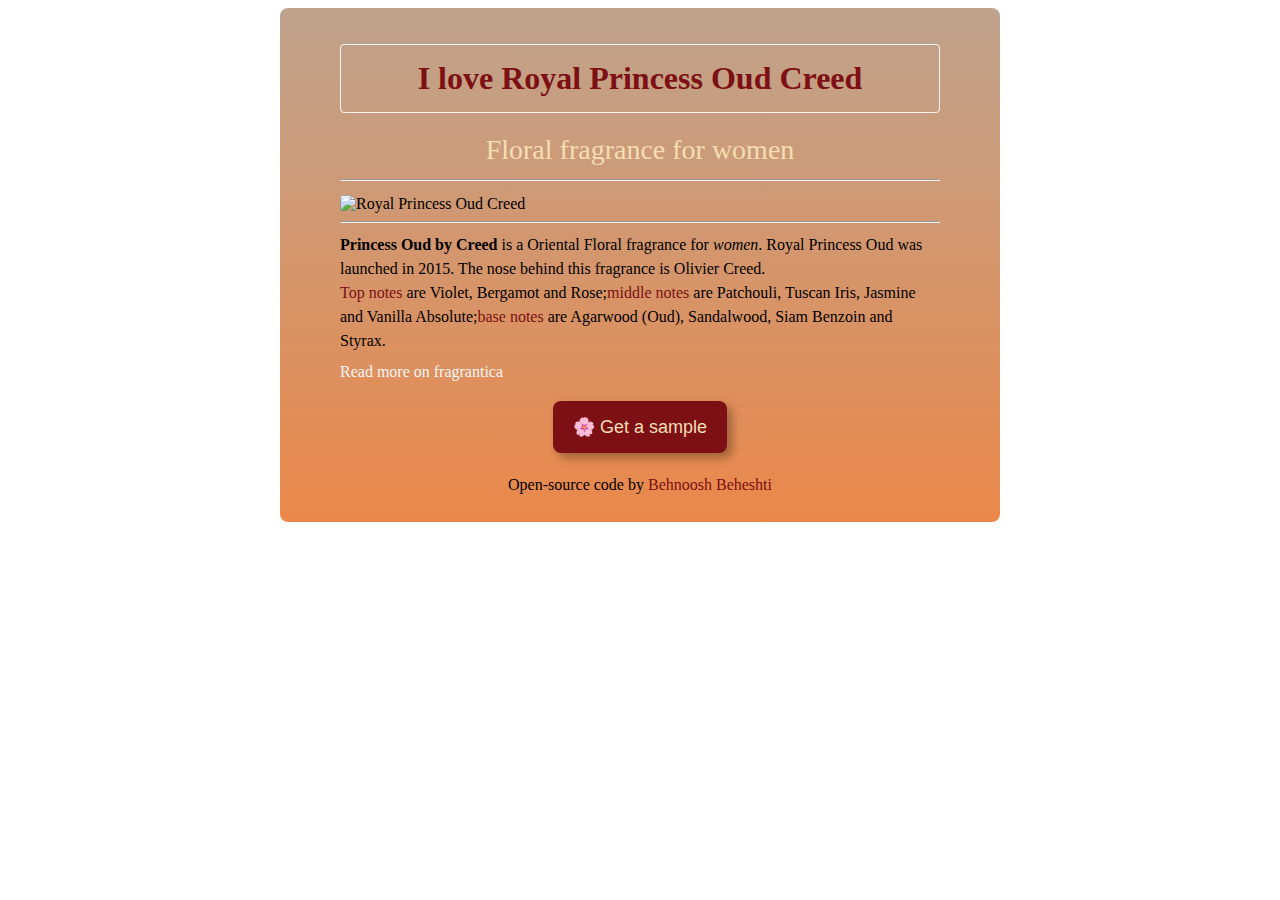
==== index.html @ b22d18b9 "Change name" ====
<!DOCTYPE html>
<html lang="en">

<head>
    <meta charset="UTF-8">
    <meta name="viewport" content="width=device-width, initial-scale=1.0">
    <link rel="stylesheet" href="src/style.css">
    <title>Royal Princess Oud Creed</title>
</head>

<body>
    <div class="container">
        <h1>
            <strong>I love Royal Princess Oud Creed</strong>
        </h1>
        <h2>
            Floral fragrance for women
            <hr />
        </h2>
        <img src="https://fashionforlunch.net/wp-content/uploads/2015/10/PA220724-1000x706.jpg"
            alt="Royal Princess Oud Creed" />
        <hr />
        <p>
            <strong>Princess Oud by Creed</strong> is a Oriental Floral fragrance for <em>women</em>. Royal Princess Oud
            was launched in 2015. The nose
            behind this fragrance is Olivier Creed. <br /><span>Top notes</span> are Violet, Bergamot and
            Rose;<span>middle notes</span> are Patchouli, Tuscan
            Iris, Jasmine and Vanilla Absolute;<span>base notes</span> are Agarwood (Oud), Sandalwood, Siam Benzoin and
            Styrax.
        </p>
        <a href="https://www.fragrantica.com/perfume/Creed/Royal-Princess-Oud-31563.html" target="_blank"
            class="Read-more">
            Read more on fragrantica
        </a>
        <button>
            🌸 Get a sample
        </button>
        <p class="footer">
            Open-source code by
            <a href="https://github.com/behnooshbeheshti/Workshop-SheCodes" target="_blank" class="myname">
                Behnoosh Beheshti
            </a>
        </p>
    </div>
    <script src="src/app.js"></script>
</body>

</html>
---- src/style.css ----
h1 {
  text-align: center;
  color: #7c1014;
  font-family: Cambria, Cochin, Georgia, Times, "Times New Roman", serif;
  border: 1px solid whitesmoke;
  border-radius: 4px;
  padding: 15px;
}

h2 {
  text-align: center;
  margin: 0 auto;
  color: wheat;
  font-weight: lighter;
  line-height: 30px;
  font-size: 28px;
  font-family: Cambria, Cochin, Georgia, Times, "Times New Roman", serif;
}

img {
  display: block;
  margin: 0 auto;
  max-width: 100%;
  border-radius: 4px;
}

p {
  line-height: 1.5;
  font-size: 16px;
  margin: 10px 0 10px;
}

button {
  display: block;
  margin: 20px auto;
  background: #7c1014;
  color: wheat;
  font-size: 18px;
  font-family: Arial, Helvetica, sans-serif;
  padding: 15px 20px;
  border: none;
  border-radius: 8px;
  box-shadow: 5px 5px 10px rgba(0, 0, 0, 0.3);
  transition: all 200ms ease-in-out;
}

button:hover {
  opacity: 0.9;
  cursor: pointer;
  background: whitesmoke;
  color: #7c1014;
}

span {
  color: #7c1014;
}

.container {
  max-width: 600px;
  margin: 0 auto;
  padding: 15px 60px;
  background: linear-gradient(#bfa38d, #ea884a);
  border-radius: 8px;
}

.Read-more {
  font-size: 16px;
  text-decoration: none;
  color: whitesmoke;
}

.Read-more:hover {
  text-decoration: underline;
}

.footer {
  text-align: center;
  color: black;
}

.myname {
  font-size: 16px;
  text-decoration: none;
  color: #7c1014;
}

.myname:hover {
  text-decoration: underline;
}
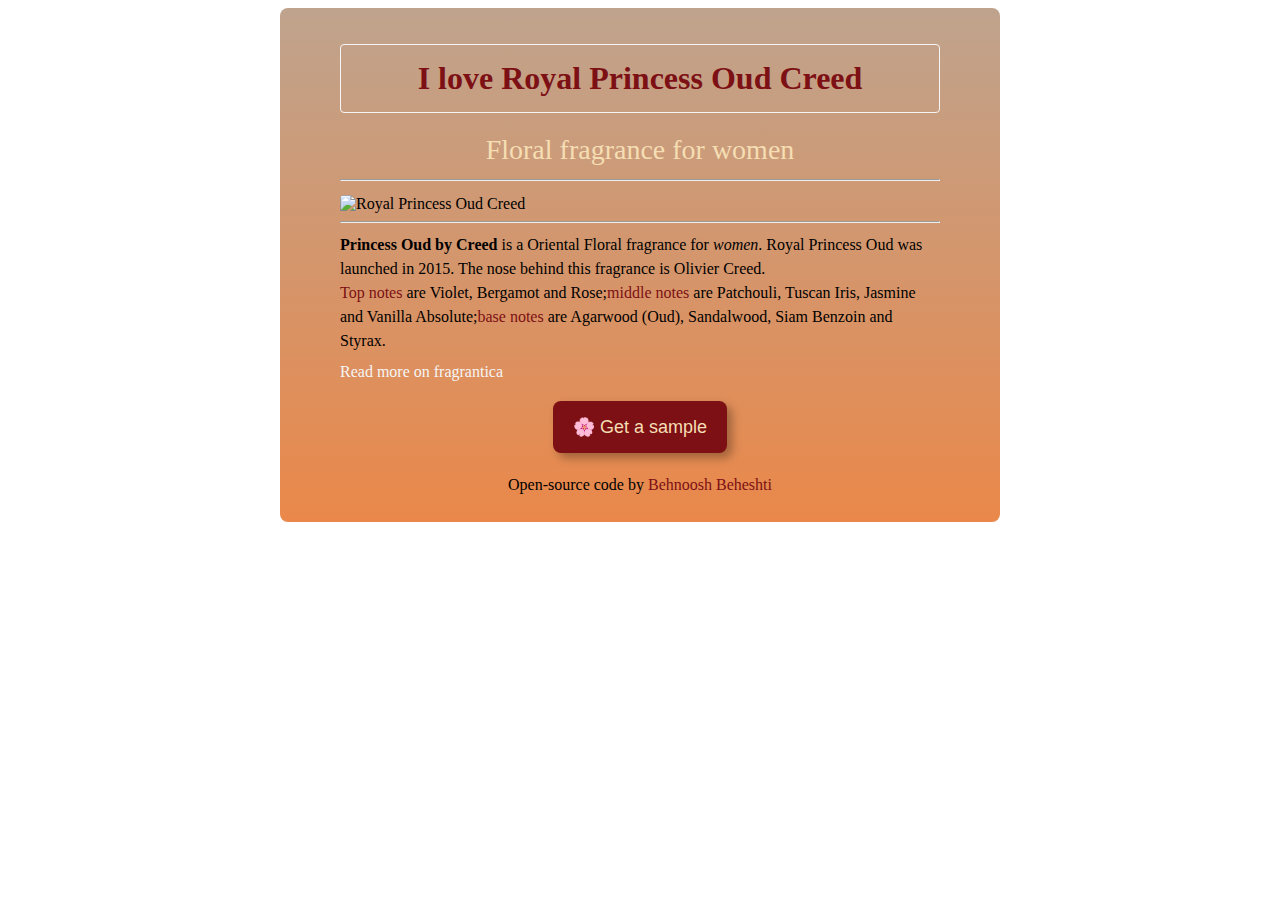
==== commit 6fcecd6f: "Change URL image" ====
--- a/index.html
+++ b/index.html
@@ -17,7 +17,7 @@
             Floral fragrance for women
             <hr />
         </h2>
-        <img src="https://fashionforlunch.net/wp-content/uploads/2015/10/PA220724-1000x706.jpg"
+        <img src="https://s3.amazonaws.com/shecodesio-production/uploads/files/000/006/195/original/PA220724-1000x706.jpg?1617287431"
             alt="Royal Princess Oud Creed" />
         <hr />
         <p>
